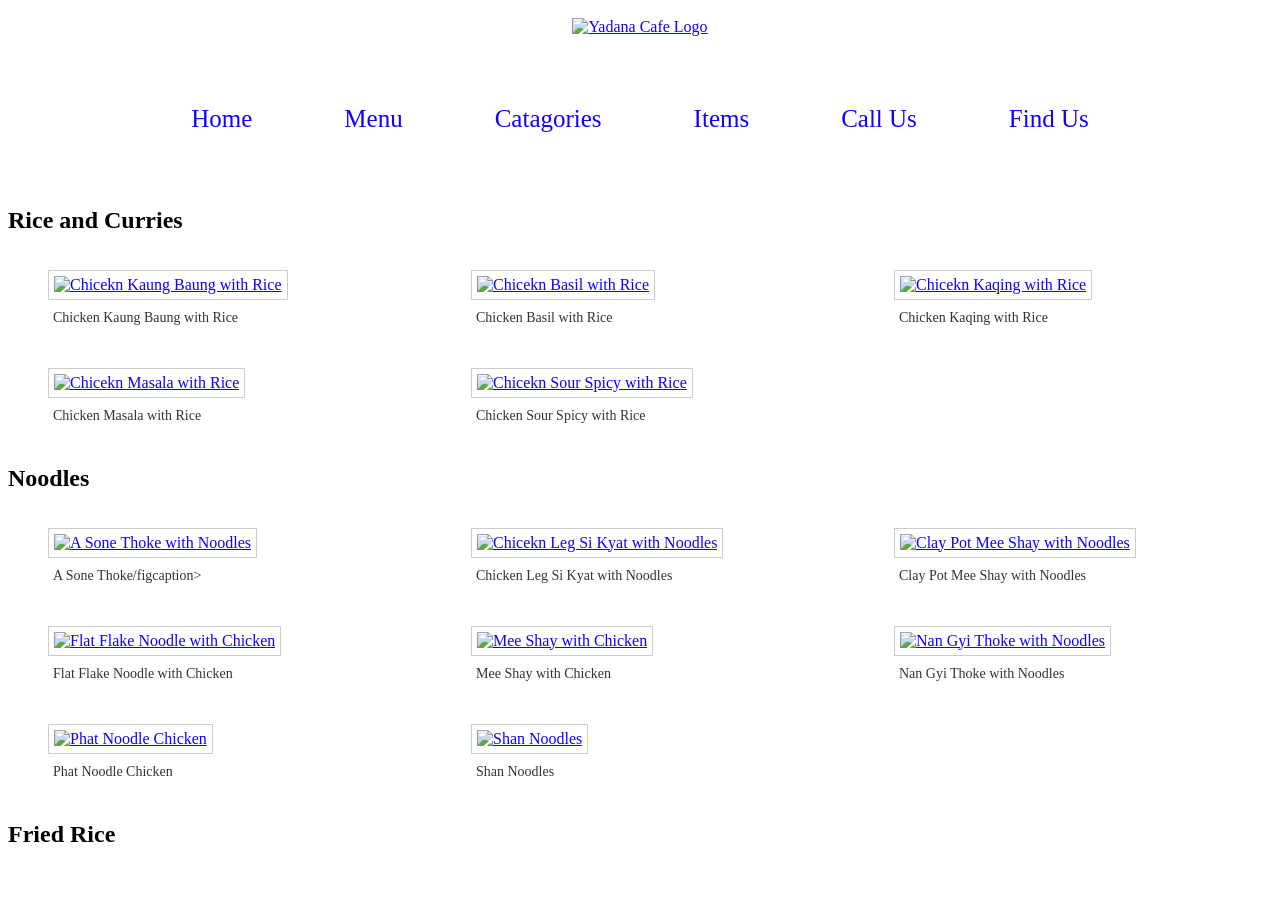
==== catagory_overview.html @ 8e36a50e "Add files via upload" ====
<!DOCTYPE html>
<html>
    <head>
        <title>Yadana Cafe</title>
        <link rel="icon" type="image/x-icon" href="favicon/logo.ico">
        <meta charset="UTF-8">
        <meta name="viewport" content="width-device-width, initial-scale=1.0">
        <link rel="stylesheet" href="catagory_overview.css">
        <link rel="stylesheet" href="base.css">
    </head>
    <body>
        <header >
        <!--add logo and make the header for the front page transparent

            have to make and think for the mobile phones too after this because i need to make sure that the pics are viewable from all devices

        use a grid?? to make it look better and fix the spacing, transparent might be a better look overall compared to the others-->
        <div class="flex-container_header">
                <div>
                    <a href="main.html"><img src="pics/favicon/logo.png" alt="Yadana Cafe Logo" width="100" height="100"></a>
            </div>
        <!--add logo and see to check for side bars and a navigation thingy-->
        <div class="flex-container_header">
            <div>
                <ul>
                    <li><a href="main.html">Home</a></li>
                    <li><a href="menu.html">Menu</a></li> <!--add a link to the new menu here/ need to fix the n=menu to the newer one-->
                    <li><a href="catagory_overview.html">Catagories</a></li>
                    <li><a href="item_page.html">Items</a></li>
                    <li><a href="tel:+959450025266">Call Us</a></li>
                    <li><a href="https://maps.app.goo.gl/D3r9DSjmqSaGiuNM9">Find Us</a></li>
                </ul>
        </div>
        </header>
        <section>
            <!--rice and curries-->
            <h2>Rice and Curries</h2>
            <div class="flex-container_items">
                <div class = "gallery">
                    <figure>
                        <a target = "_blank" href="pics/resturant/chicken-kaung-baung.jpg">
                            <img src="pics/resturant/chicken-kaung-baung.jpg" alt="Chicekn Kaung Baung with Rice" width="600" height="400" >
                        </a>
                        <figcaption>Chicken Kaung Baung with Rice</figcaption>
                    </figure>
                    <figure>
                        <a target = "_blank" href="pics/resturant/chicken-pin-sane.jpg">
                            <img src="pics/resturant/chicken-pin-sane.jpg" alt="Chicekn Basil with Rice" width="600" height="400" >
                        </a>
                        <figcaption>Chicken Basil with Rice</figcaption>
                    </figure>   
                    <figure>
                        <a target = "_blank" href="pics/resturant/chicken-kaqing.jpg">
                            <img src="pics/resturant/chicken-kaqing.jpg" alt="Chicekn Kaqing with Rice" width="600" height="400" >
                        </a>
                        <figcaption>Chicken Kaqing with Rice</figcaption>
                    </figure>
                    <figure>
                        <a target = "_blank" href="pics/resturant/chicken-masala.jpg">
                            <img src="pics/resturant/chicken-masala.jpg" alt="Chicekn Masala with Rice" width="600" height="400" >
                        </a>
                        <figcaption>Chicken Masala with Rice</figcaption>
                    </figure>
                    <figure>
                        <a target = "_blank" href="pics/resturant/chicken-sour-spicy.jpg">
                            <img src="pics/resturant/chicken-sour-spicy.jpg" alt="Chicekn Sour Spicy with Rice" width="600" height="400" >
                        </a>
                        <figcaption>Chicken Sour Spicy with Rice</figcaption>
                    </figure>
                </div>
            </div>
                    <h2>Noodles</h2>
                    <div class="flex-container_items">
                        <div class = "gallery">
                            <figure>
                                <a target = "_blank" href="pics/resturant/a-sone-thoke.jpg">
                                    <img src="pics/resturant/a-sone-thoke.jpg" alt="A Sone Thoke with Noodles" width="600" height="400" >
                                </a>
                                <figcaption>A Sone Thoke/figcaption>
                            </figure>
                            <figure>
                                <a target = "_blank" href="pics/resturant/chicken-leg-si-kyat.jpg">
                                    <img src="pics/resturant/chicken-leg-si-kyat.jpg" alt="Chicekn Leg Si Kyat with Noodles" width="600" height="400" >
                                </a>
                                <figcaption>Chicken Leg Si Kyat with Noodles</figcaption>
                            </figure>   
                            <figure>
                                <a target = "_blank" href="pics/resturant/clay-pot0mee-shay.jpg">
                                    <img src="pics/resturant/clay-pot0mee-shay.jpg" alt="Clay Pot Mee Shay with Noodles" width="600" height="400" >
                                </a>
                                <figcaption>Clay Pot Mee Shay with Noodles</figcaption>
                            </figure>
                            <figure>
                                <a target = "_blank" href="pics/resturant/flat-flake-noodle.jpg">
                                    <img src="pics/resturant/flat-flake-noodle.jpg" alt="Flat Flake Noodle with Chicken" width="600" height="400" >
                                </a>
                                <figcaption>Flat Flake Noodle with Chicken</figcaption>
                            </figure>
                            <figure>
                                <a target = "_blank" href="pics/resturant/mee-shay.jpg">
                                    <img src="pics/resturant/mee-shay.jpg" alt="Mee Shay with Chicken" width="600" height="400" >
                                </a>
                                <figcaption>Mee Shay with Chicken</figcaption>
                            </figure>
                            <figure>
                                <a target = "_blank" href="pics/resturant/nan-gyi-thoke.jpg">
                                    <img src="pics/resturant/nan-gyi-thoke.jpg" alt="Nan Gyi Thoke with Noodles" width="600" height="200px" >
                                </a><!--try to fix the ratio of the thing and see if it can be fixed in css or not-->
                                <figcaption>Nan Gyi Thoke with Noodles</figcaption>
                            </figure>
                            <figure>
                                <a target = "_blank" href="pics/resturant/phat-noodle-chicken.jpg">
                                    <img src="pics/resturant/phat-noodle-chicken.jpg" alt="Phat Noodle Chicken" width="600" height="400" >
                                </a>
                                <figcaption>Phat Noodle Chicken</figcaption>
                            </figure>
                            <figure>
                                <a target = "_blank" href="pics/resturant/shan-noodles.jpg">
                                    <img src="pics/resturant/shan-noodles.jpg" alt="Shan Noodles" width="600" height="400" >
                                </a>
                                <figcaption>Shan Noodles</figcaption>
                            </figure>
                        </div>
                    </div>
                    <h2>Fried Rice</h2>
                    
                
            </div>
        </section>
    </body>
---- catagory_overview.css ----
#navbar {
    overflow: hidden;
    background-color: #ffb429e0;
    top: 0;
    width: 100%;
    transition: 0.4s;
    display: inline-block;
}

.navbar brand{
    float: left;
    display: block;
    color: black;
    text-align: center;
    padding: 14px 16px;
    text-decoration: none;
    font-size: 17px;
}

p {
    color: black;
    font-size: medium;
    font-family: cursive;
}


.dropdown {
    float: right;
    overflow: hidden;
}



img{
    width: 200px;
    height: auto;
    margin: 5px;
}

.dropdown {
    float: right;
    overflow: hidden;
}

.nav-left, .nav-right{
    display: left;
    gap: 20px;
    flex: 1;
}

.nav-right{
    justify-content: flex-end;
}



div.desc {
    padding: 20%;
    text-align: center;
}

.flex-container {
    display: flex;
    background-color: gray;
}


.gallery {
    display: grid;
    flex-wrap: wrap;
    grid-template-columns: 1fr 1fr 1fr;
    gap: 5px;
}


figure img {
    width: 330px;
    height: auto;
    margin: 0px;
    padding: 5px;
    border: 1px solid #ccc;
    text-align: center;
}

figcaption {
    margin-top: 5px;
    padding: 5px;
    font-size: 14px;
    color: #333;
}
---- base.css ----
body{
        background-image: url("pics/favicon/wooden_texture.jpg");
        background-repeat:repeat;
        background-attachment: fixed;
        background-size: cover;
}



p {
    color: black;
    font-size: medium;
    font-family: cursive;
}

a:link{
    color: rgb(17, 0, 255);
}
a:visited{
    color: rgba(71, 43, 255, 0.907);
}
img{
    width: 200px;
    height: auto;
}

.dropdown {
    float: right;
    overflow: hidden;
}

.nav-left, .nav-right{
    display: left;
    gap: 20px;
    flex: 1;
}

.nav-right{
    justify-content: flex-end;
}

ul {
    position: sticky;
    position: -webkit-sticky; /*<!-- see if i can add the stucky later on -->*/
    display: inline-flex;
    list-style-type: none;
    margin: 0;
    gap: 10px;
    padding: 0;
    overflow: hidden;
    background-color:none;
    font-size: 25px;
    justify-content: center;
    align-items: center;
    
}

li{
    float: left;
    margin: 25px;
    
}

li a {
    display: inline-block;
    color: none;
    background: none;
    justify-content: center;
    padding: 14px 16px;
    text-decoration: none;
}

li a:hover {
    background-color: #248dd396;
}

.flex-container {
    display: inline;
    
}

.logo{
    flex: 0 0 auto;
    display: flex;
    justify-content: center;
}

.logo img{
    height: auto;
}



.flex-container_header > div {
    
    margin: 5px;
    padding: 5px;
    background-color: transparent;
    color: none;
    top: 0;
    align-content: center;
    text-align: center;
    z-index: 1000;
    
}

.flex-container_footer > div {
    background-color: none;
    bottom: 0;
    margin: 5px;
    pad: 5px;
}
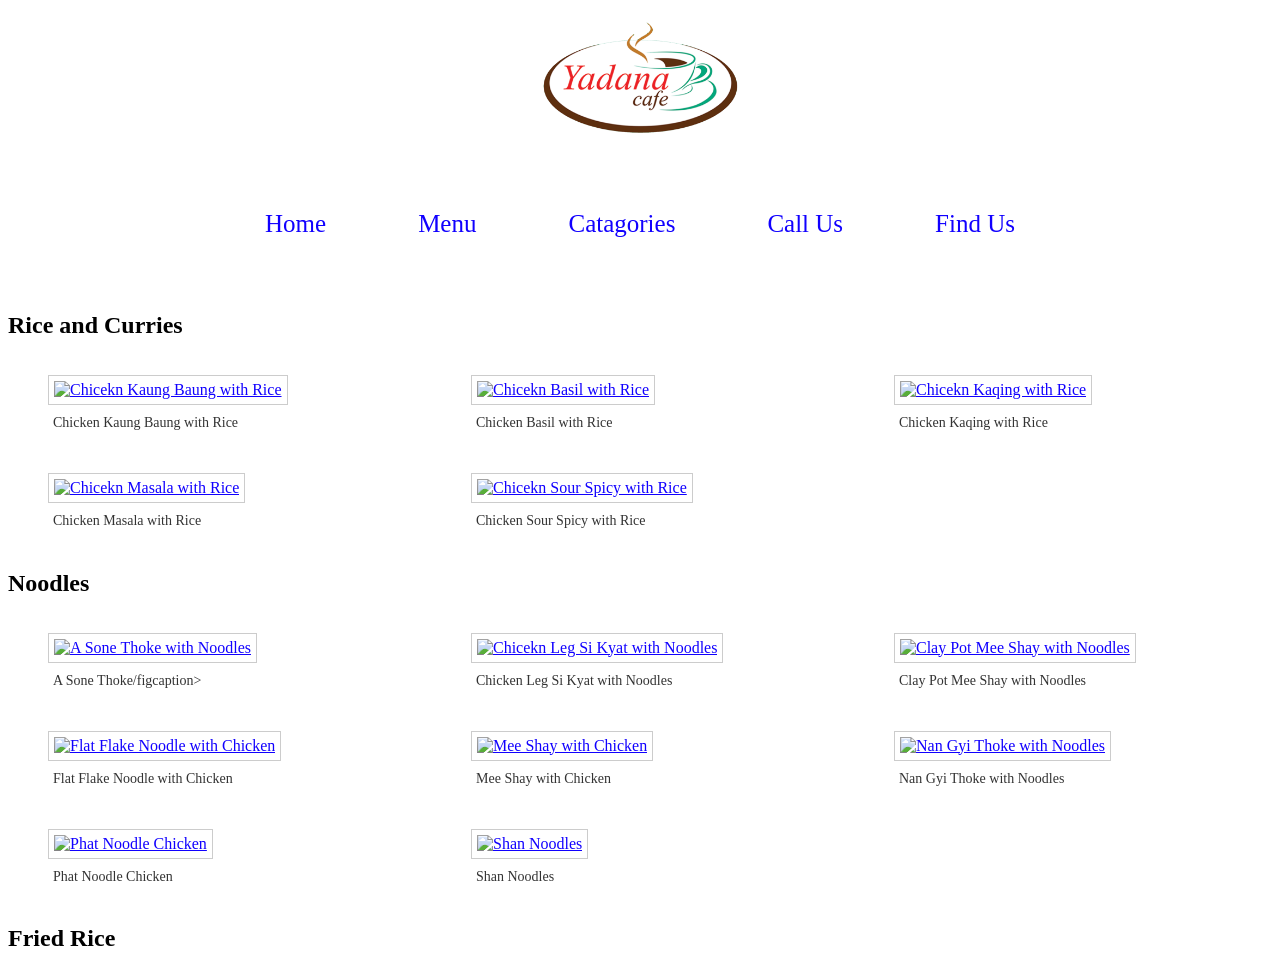
==== commit feade7d4: "fixing images" ====
--- a/catagory_overview.html
+++ b/catagory_overview.html
@@ -17,7 +17,7 @@
         use a grid?? to make it look better and fix the spacing, transparent might be a better look overall compared to the others-->
         <div class="flex-container_header">
                 <div>
-                    <a href="main.html"><img src="pics/favicon/logo.png" alt="Yadana Cafe Logo" width="100" height="100"></a>
+                    <a href="main.html"><img src="favicon/logo.png" alt="Yadana Cafe Logo" width="100" height="100"></a>
             </div>
         <!--add logo and see to check for side bars and a navigation thingy-->
         <div class="flex-container_header">
@@ -26,7 +26,6 @@
                     <li><a href="main.html">Home</a></li>
                     <li><a href="menu.html">Menu</a></li> <!--add a link to the new menu here/ need to fix the n=menu to the newer one-->
                     <li><a href="catagory_overview.html">Catagories</a></li>
-                    <li><a href="item_page.html">Items</a></li>
                     <li><a href="tel:+959450025266">Call Us</a></li>
                     <li><a href="https://maps.app.goo.gl/D3r9DSjmqSaGiuNM9">Find Us</a></li>
                 </ul>
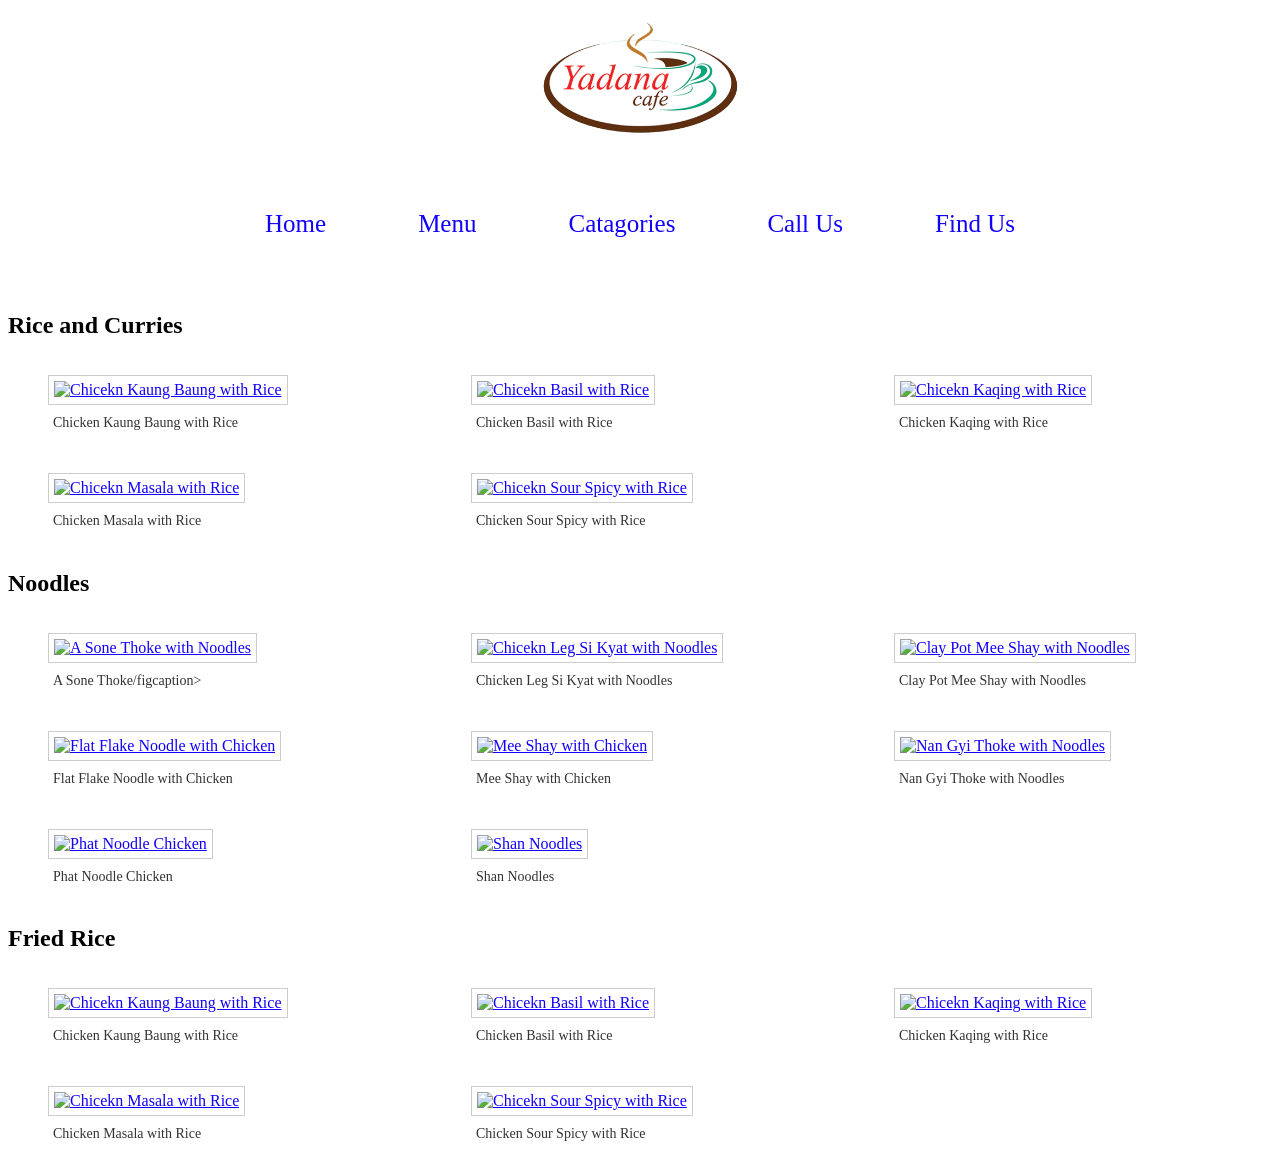
==== commit 047d76d2: "name changes" ====
--- a/catagory_overview.html
+++ b/catagory_overview.html
@@ -23,7 +23,7 @@
         <div class="flex-container_header">
             <div>
                 <ul>
-                    <li><a href="main.html">Home</a></li>
+                    <li><a href="index.html">Home</a></li>
                     <li><a href="menu.html">Menu</a></li> <!--add a link to the new menu here/ need to fix the n=menu to the newer one-->
                     <li><a href="catagory_overview.html">Catagories</a></li>
                     <li><a href="tel:+959450025266">Call Us</a></li>
@@ -122,6 +122,40 @@
                         </div>
                     </div>
                     <h2>Fried Rice</h2>
+                    <div class="flex-container_items">
+                        <div class = "gallery">
+                            <figure>
+                                <a target = "_blank" href="pics/resturant/chicken-kaung-baung.jpg">
+                                    <img src="pics/resturant/chicken-kaung-baung.jpg" alt="Chicekn Kaung Baung with Rice" width="600" height="400" >
+                                </a>
+                        <figcaption>Chicken Kaung Baung with Rice</figcaption>
+                    </figure>
+                    <figure>
+                        <a target = "_blank" href="pics/resturant/chicken-pin-sane.jpg">
+                            <img src="pics/resturant/chicken-pin-sane.jpg" alt="Chicekn Basil with Rice" width="600" height="400" >
+                        </a>
+                        <figcaption>Chicken Basil with Rice</figcaption>
+                    </figure>   
+                    <figure>
+                        <a target = "_blank" href="pics/resturant/chicken-kaqing.jpg">
+                            <img src="pics/resturant/chicken-kaqing.jpg" alt="Chicekn Kaqing with Rice" width="600" height="400" >
+                        </a>
+                        <figcaption>Chicken Kaqing with Rice</figcaption>
+                    </figure>
+                    <figure>
+                        <a target = "_blank" href="pics/resturant/chicken-masala.jpg">
+                            <img src="pics/resturant/chicken-masala.jpg" alt="Chicekn Masala with Rice" width="600" height="400" >
+                        </a>
+                        <figcaption>Chicken Masala with Rice</figcaption>
+                    </figure>
+                    <figure>
+                        <a target = "_blank" href="pics/resturant/chicken-sour-spicy.jpg">
+                            <img src="pics/resturant/chicken-sour-spicy.jpg" alt="Chicekn Sour Spicy with Rice" width="600" height="400" >
+                        </a>
+                        <figcaption>Chicken Sour Spicy with Rice</figcaption>
+                    </figure>
+                </div>
+            </div>
                     
                 
             </div>
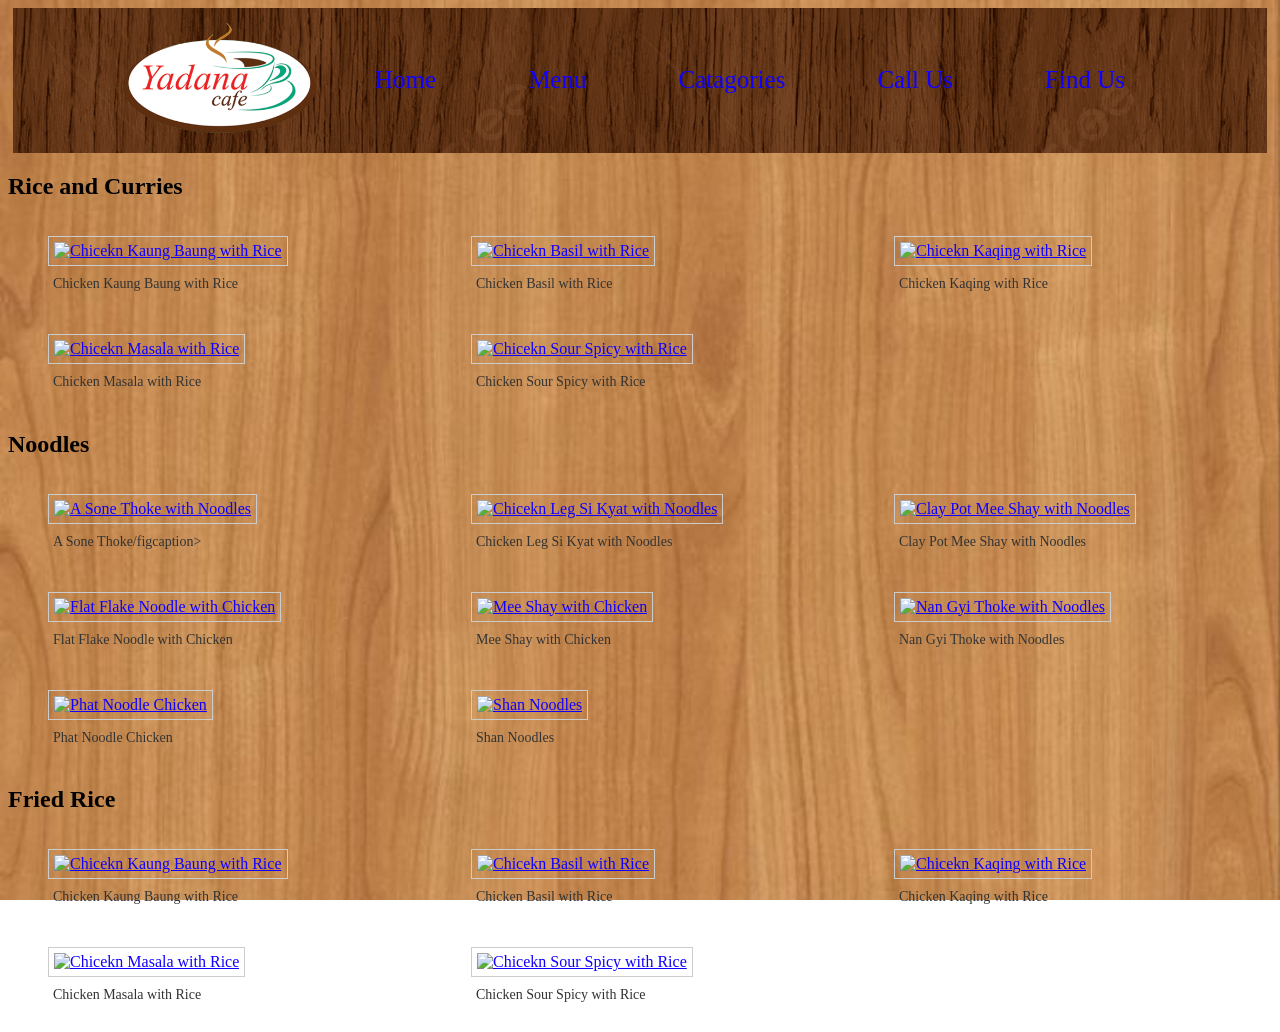
==== commit 71871136: "some favi fixes" ====
--- a/catagory_overview.html
+++ b/catagory_overview.html
@@ -15,14 +15,11 @@
             have to make and think for the mobile phones too after this because i need to make sure that the pics are viewable from all devices
 
         use a grid?? to make it look better and fix the spacing, transparent might be a better look overall compared to the others-->
-        <div class="flex-container_header">
-                <div>
-                    <a href="main.html"><img src="favicon/logo.png" alt="Yadana Cafe Logo" width="100" height="100"></a>
-            </div>
         <!--add logo and see to check for side bars and a navigation thingy-->
         <div class="flex-container_header">
             <div>
                 <ul>
+                    <a href="main.html"><img src="favicon/logo.png" alt="Yadana Cafe Logo" width="100" height="100"></a>
                     <li><a href="index.html">Home</a></li>
                     <li><a href="menu.html">Menu</a></li> <!--add a link to the new menu here/ need to fix the n=menu to the newer one-->
                     <li><a href="catagory_overview.html">Catagories</a></li>
--- a/base.css
+++ b/base.css
@@ -1,5 +1,5 @@
 body{
-        background-image: url("pics/favicon/wooden_texture.jpg");
+        background-image: url("favicon/wooden_texture.jpg");
         background-repeat:repeat;
         background-attachment: fixed;
         background-size: cover;
@@ -92,7 +92,7 @@
 
 
 .flex-container_header > div {
-    
+    background-image: url(favicon/darkwood_texture.png);
     margin: 5px;
     padding: 5px;
     background-color: transparent;
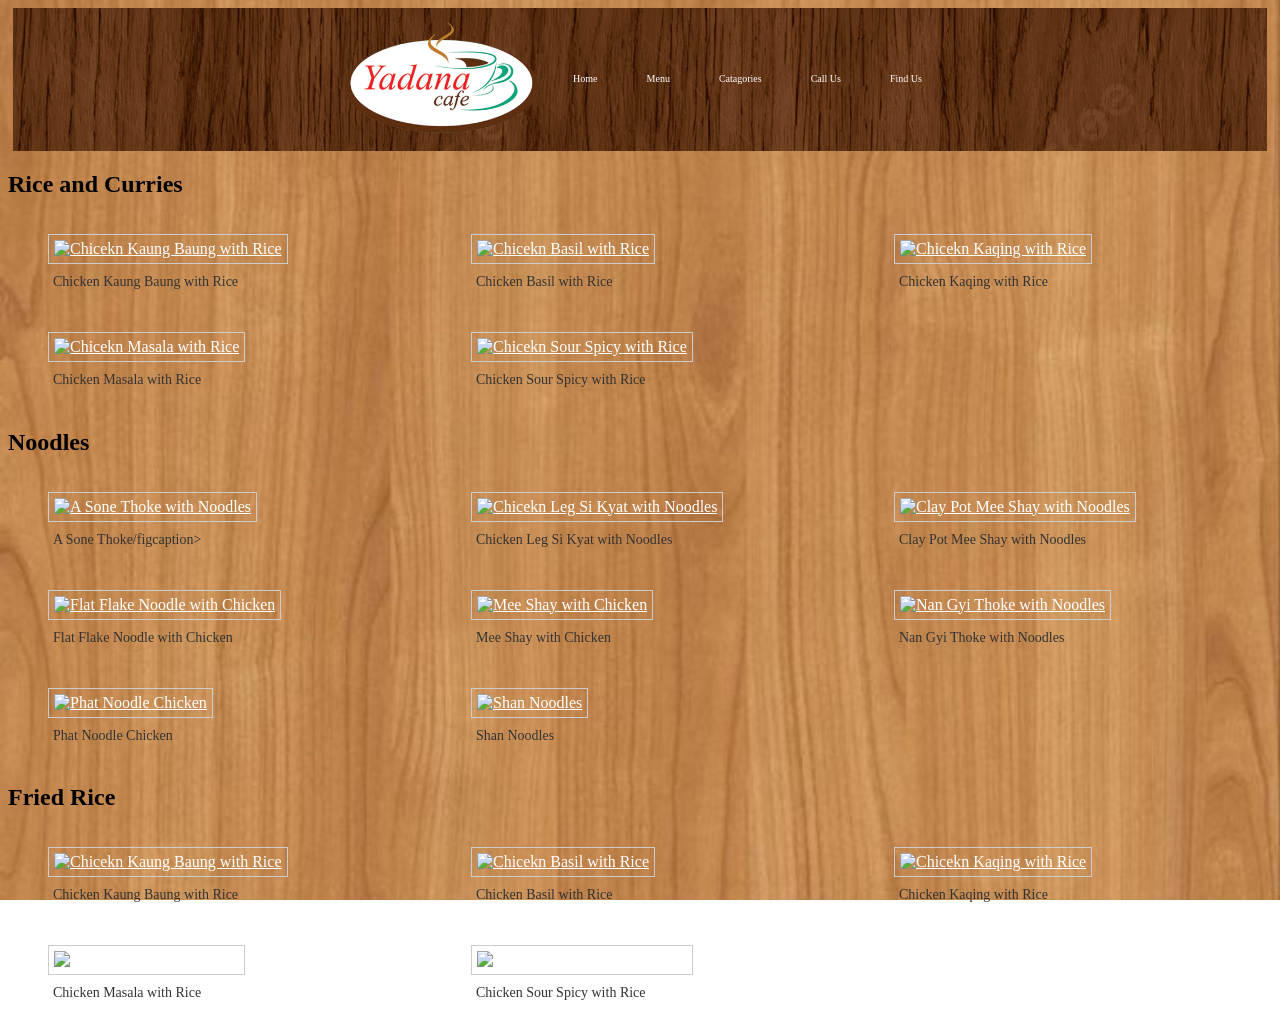
==== commit dbbc8bd9: "mini test" ====
--- a/catagory_overview.html
+++ b/catagory_overview.html
@@ -1,6 +1,7 @@
 <!DOCTYPE html>
 <html>
     <head>
+        <meta name="viewport" content="width=device-width, initial-scale=1.0">
         <title>Yadana Cafe</title>
         <link rel="icon" type="image/x-icon" href="favicon/logo.ico">
         <meta charset="UTF-8">
@@ -19,7 +20,7 @@
         <div class="flex-container_header">
             <div>
                 <ul>
-                    <a href="main.html"><img src="favicon/logo.png" alt="Yadana Cafe Logo" width="100" height="100"></a>
+                    <a href="index.html"><img src="favicon/logo.png" alt="Yadana Cafe Logo" width="100" height="100"></a>
                     <li><a href="index.html">Home</a></li>
                     <li><a href="menu.html">Menu</a></li> <!--add a link to the new menu here/ need to fix the n=menu to the newer one-->
                     <li><a href="catagory_overview.html">Catagories</a></li>
@@ -35,7 +36,7 @@
                 <div class = "gallery">
                     <figure>
                         <a target = "_blank" href="pics/resturant/chicken-kaung-baung.jpg">
-                            <img src="pics/resturant/chicken-kaung-baung.jpg" alt="Chicekn Kaung Baung with Rice" width="600" height="400" >
+                            <img src="https://drive.google.com/uc?export=download&id=12q76Gf2ag5qmlGwx76AdCO3m0xhgo885" alt="Chicekn Kaung Baung with Rice" width="600" height="400" >
                         </a>
                         <figcaption>Chicken Kaung Baung with Rice</figcaption>
                     </figure>
--- a/base.css
+++ b/base.css
@@ -14,15 +14,12 @@
 }
 
 a:link{
-    color: rgb(17, 0, 255);
+    color: rgb(255, 255, 255);
 }
 a:visited{
-    color: rgba(71, 43, 255, 0.907);
+    color: rgba(255, 0, 0, 0.907);
 }
-img{
-    width: 200px;
-    height: auto;
-}
+
 
 .dropdown {
     float: right;
@@ -45,11 +42,11 @@
     display: inline-flex;
     list-style-type: none;
     margin: 0;
-    gap: 10px;
+    gap: 5px;
     padding: 0;
     overflow: hidden;
     background-color:none;
-    font-size: 25px;
+    font-size: 10px;
     justify-content: center;
     align-items: center;
     
@@ -57,7 +54,7 @@
 
 li{
     float: left;
-    margin: 25px;
+    margin: 14px;
     
 }
 
@@ -66,12 +63,12 @@
     color: none;
     background: none;
     justify-content: center;
-    padding: 14px 16px;
+    padding: 7px 8px;
     text-decoration: none;
 }
 
 li a:hover {
-    background-color: #248dd396;
+    background-color: #00000096;
 }
 
 .flex-container {
@@ -86,7 +83,7 @@
 }
 
 .logo img{
-    height: auto;
+    height: 130px;
 }
 
 
